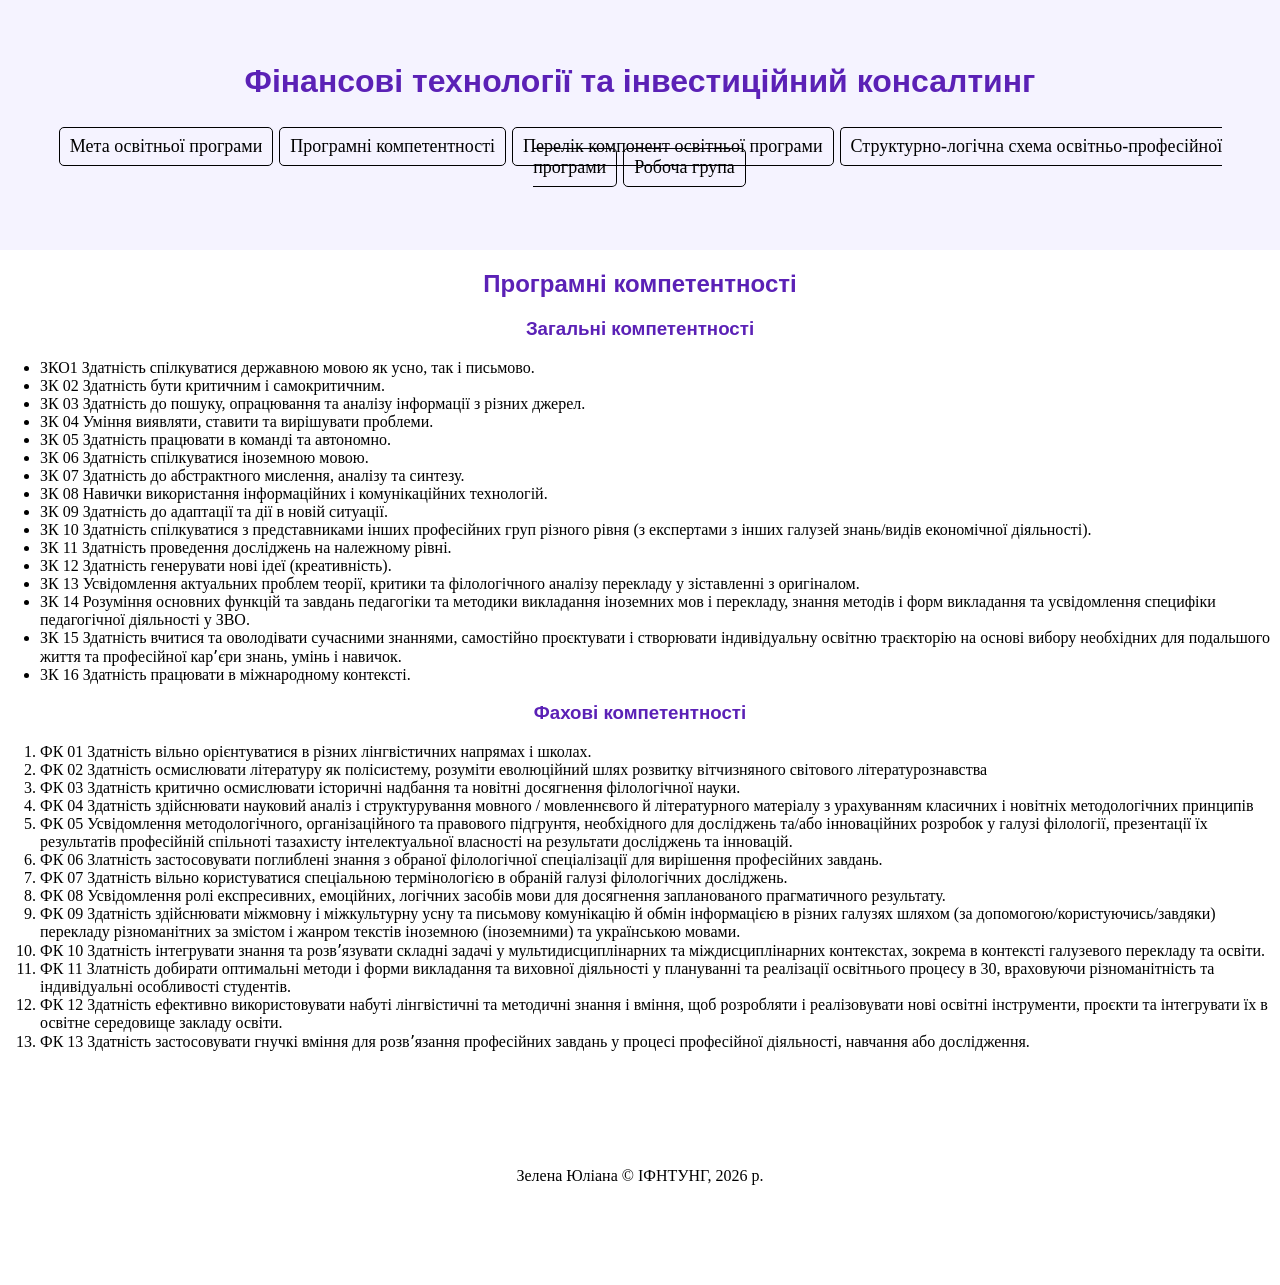
==== competencies.html @ e45da0f4 "Add files via upload" ====
<!DOCTYPE html>
<html lang="en">
<head>
    <meta charset="UTF-8">
    <meta name="viewport" content="width=device-width, initial-scale=1.0">
    <title>Лабораторна робота №4</title>
    <link rel="stylesheet" href="style.css">
</head>
<body>
<header>
    <h1>Фінансові технології та інвестиційний консалтинг</h1>
    <nav>
    <ul class="navigation">
        <li> <a href="index.html">Мета освітньої програми</a></li>
        <li> <a href="competencies.html">Програмні компетентності</a></li>
        <li> <a href="components.html">Перелік компонент освітньої програми</a></li>
        <li> <a href="graph.html">Структурно-логічна схема освітньо-професійної програми</a></li>
        <li> <a href="group.html">Робоча група</a></li>
    </ul>
</nav>
</header>
<h2 id="competencies">Програмні компетентності</h2>
<h3>Загальні компетентності</h3>
<ul>
<li>ЗКО1 Здатність спілкуватися державною мовою як усно, так і письмово.</li>
<li>ЗК 02 Здатність бути критичним і самокритичним.</li>
<li>ЗК 03 Здатність до пошуку, опрацювання та аналізу інформації з різних
джерел.</li>
<li>ЗК 04 Уміння виявляти, ставити та вирішувати проблеми.</li>
<li>ЗК 05 Здатність працювати в команді та автономно.</li>
<li>3К 06 Здатність спілкуватися іноземною мовою.</li>
<li>ЗК 07 Здатність до абстрактного мислення, аналізу та синтезу.</li>
<li>ЗК 08 Навички використання інформаційних і комунікаційних технологій.</li>
<li>ЗК 09 Здатність до адаптації та дії в новій ситуації.</li>
<li>ЗК 10 Здатність спілкуватися з представниками інших професійних груп різного
рівня (з експертами з інших галузей знань/видів економічної діяльності).</li>
<li>ЗК 11 Здатність проведення досліджень на належному рівні.</li>
<li>ЗК 12 Здатність генерувати нові ідеї (креативність).</li>
<li>ЗК 13 Усвідомлення актуальних проблем теорії, критики та філологічного аналізу
перекладу у зіставленні з оригіналом.</li>
<li>ЗК 14 Розуміння основних функцій та завдань педагогіки та методики викладання
іноземних мов і перекладу, знання методів і форм викладання та усвідомлення
специфіки педагогічної діяльності у ЗВО.</li>
<li>ЗК 15 Здатність вчитися та оволодівати сучасними знаннями, самостійно
проєктувати і створювати індивідуальну освітню траєкторію на основі вибору
необхідних для подальшого життя та професійної карʼєри знань, умінь і навичок.</li>
<li>3К 16 Здатність працювати в міжнародному контексті.</li>
</ul>
<h3>Фахові компетентності</h3>
<ol>
<li>ФК 01 Здатність вільно орієнтуватися в різних лінгвістичних напрямах і
школах.</li>
<li>ФК 02 Здатність осмислювати літературу як полісистему, розуміти еволюційний
шлях розвитку вітчизняного світового літературознавства</li>
<li>ФК 03 Здатність критично осмислювати історичні надбання та новітні досягнення
філологічної науки.</li>
<li>ФК 04 Здатність здійснювати науковий аналіз і структурування мовного /
мовленнєвого й літературного матеріалу з урахуванням класичних і новітніх
методологічних принципів</li>
<li>ФК 05 Усвідомлення методологічного, організаційного та правового підгрунтя,
необхідного для досліджень та/або інноваційних розробок у галузі філології,
презентації їх результатів професійній спільноті тазахисту інтелектуальної власності на
результати досліджень та інновацій.</li>
<li>ФК 06 Златність застосовувати поглиблені знання з обраної філологічної
спеціалізації для вирішення професійних завдань.</li>
<li>ФК 07 Здатність вільно користуватися спеціальною термінологією в обраній галузі
філологічних досліджень.</li>
<li>ФК 08 Усвідомлення ролі експресивних, емоційних, логічних засобів мови для
досягнення запланованого прагматичного результату.</li>
<li>ФК 09 Здатність здійснювати міжмовну і міжкультурну усну та письмову
комунікацію й обмін інформацією в різних галузях шляхом (за
допомогою/користуючись/завдяки) перекладу різноманітних за змістом і жанром
текстів іноземною (іноземними) та українською мовами.</li>
<li>ФК 10 Здатність інтегрувати знання та розвʼязувати складні задачі у
мультидисциплінарних та міждисциплінарних контекстах, зокрема в контексті
галузевого перекладу та освіти.</li>
<li>ФК 11 Златність добирати оптимальні методи і форми викладання та виховної
діяльності у плануванні та реалізації освітнього процесу в 30, враховуючи
різноманітність та індивідуальні особливості студентів.</li>
<li>ФК 12 Здатність ефективно використовувати набуті лінгвістичні та методичні
знання і вміння, щоб розробляти і реалізовувати нові освітні інструменти, проєкти та
інтегрувати їх в освітне середовище закладу освіти.</li>
<li>ФК 13 Здатність застосовувати гнучкі вміння для розвʼязання професійних завдань
у процесі професійної діяльності, навчання або дослідження.</li>
</ol>
<footer>Зелена Юліана © ІФНТУНГ, 2026 р.</footer>
</body>
</html>
---- style.css ----
html, body {
  height: 100%;
  margin: 0px;
  padding: 0px;
}
h1,h2,h3{
    font-family: 'Cinzel', sans-serif;
    text-align: center;
    color: 	#5B21B6;
}
p, li, td {
  font-family: 'Fauna One', serif;
}
.navigation{
    padding-inline-start:20px;
    text-align: center;
    padding: 15px 15px;
}
.navigation a {
  color: black;
  font-size:18px;
  text-decoration: none;
}
.navigation li {
  display: inline;
  padding: 10px;
  margin: 0 1px;
  border:1px solid;
  border-radius:5px;
}
.img-container{
  text-align: center;
}
.components-table{
  margin: 0 auto;
  border: 1px solid black;
  border-collapse: collapse;
}
.components-table td {
  border: 1px solid black;
}
.components-table tr:nth-child(even) {
  background-color: #F5F3FF; 
}
header {
  height: 250px;
  background-color: #F5F3FF;
  text-align: center;
  align-items: center;
  align-content: center;
}
.paragraph {
  padding: 10px;
}
footer {
  text-align: center;
  align-items: center;
  padding: 100px 0px;
}
.container {
  max-width: 1280px;
  margin: 0 auto;
  padding: 180px 0px; 
}
.container .row {
  display: flex;
  justify-content: flex-end;
  align-items: center;
  height: 60px;

}
.row .cards {
  display: flex;
}

.cards .card {
align-items: baseline;
  display: flex;
  flex-direction: column;
  align-items: center;
  margin: 20px 20px;
}

.cards .card img {
  width: 100%;
  height: auto;
}

.text {
  margin: 10px 0px;
  font-family: 'Times New Roman', Times, serif;
  font-weight: 600;
}
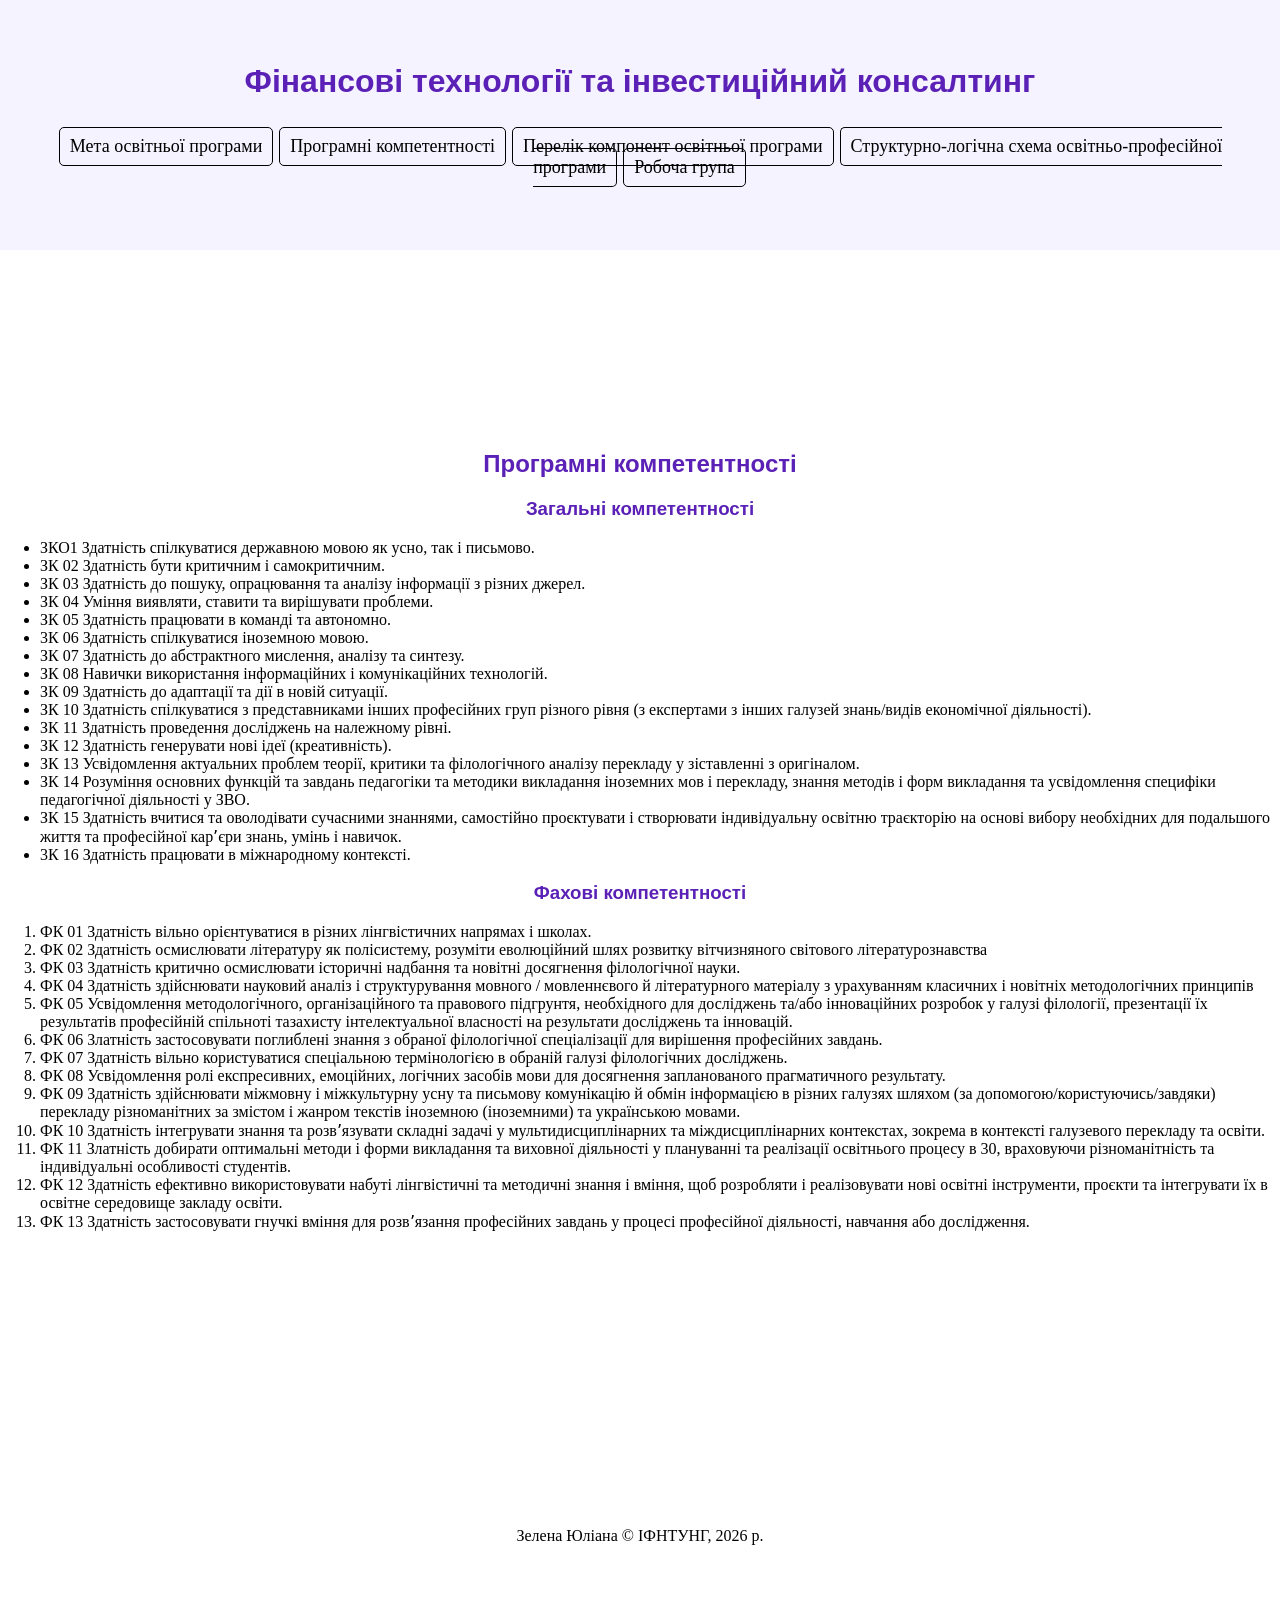
==== commit 6813eab2: "Competencies.html" ====
--- a/competencies.html
+++ b/competencies.html
@@ -19,7 +19,8 @@
     </ul>
 </nav>
 </header>
-<h2 id="competencies">Програмні компетентності</h2>
+<main class="container">
+    <h2 id="competencies">Програмні компетентності</h2>
 <h3>Загальні компетентності</h3>
 <ul>
 <li>ЗКО1 Здатність спілкуватися державною мовою як усно, так і письмово.</li>
@@ -83,6 +84,7 @@
 <li>ФК 13 Здатність застосовувати гнучкі вміння для розвʼязання професійних завдань
 у процесі професійної діяльності, навчання або дослідження.</li>
 </ol>
+</main>
 <footer>Зелена Юліана © ІФНТУНГ, 2026 р.</footer>
 </body>
 </html>
